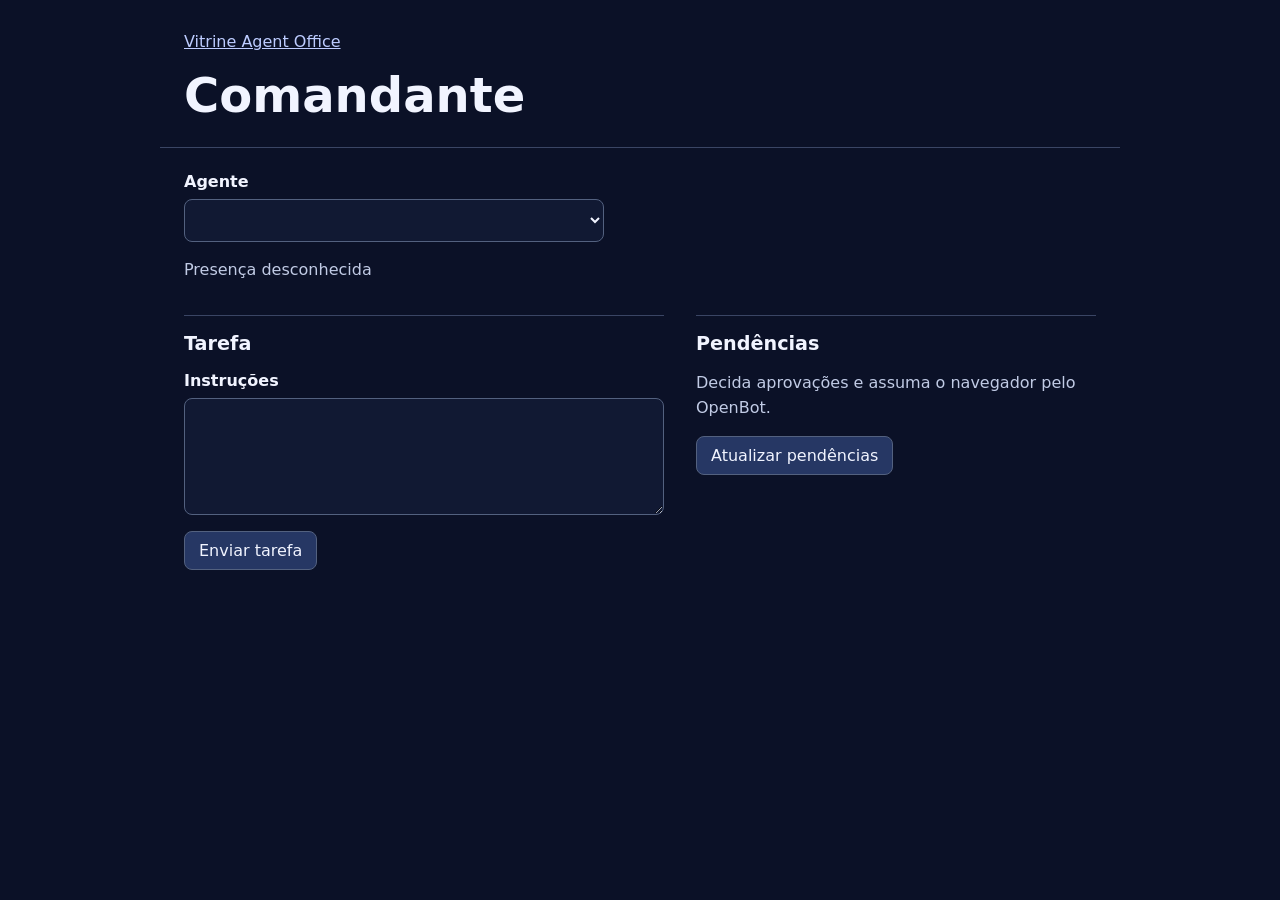
==== server/commander.html @ 0d46b2a8 "Agent Office: escritório isométrico dos agentes, servidor e deploy Interface (office-design/ → proto" ====
<!doctype html>
<html lang="pt-BR">
<head>
  <meta charset="utf-8">
  <meta name="viewport" content="width=device-width, initial-scale=1">
  <meta name="robots" content="noindex">
  <title>Comandante · Agent Office</title>
  <style>
    :root { color-scheme: dark; font-family: system-ui, sans-serif; background: #0b1127; color: #f1f4ff; }
    * { box-sizing: border-box; }
    header, main { max-width: 960px; margin: auto; padding: 24px; }
    header { border-bottom: 1px solid #3a4564; }
    a { color: #bdccff; }
    h1 { font-size: clamp(2rem, 5vw, 3rem); font-weight: 600; margin: 16px 0 0; }
    h2 { font-size: 1.2rem; font-weight: 600; margin: 0; }
    label { display: block; font-weight: 600; margin: 0 0 8px; }
    p { line-height: 1.55; }
    .muted, [role="status"] { color: #c1cbe5; }
    select, textarea, input, button { font: inherit; border-radius: 8px; border: 1px solid #53617f; }
    select, textarea, input { color: inherit; background: #111933; padding: 10px; width: 100%; }
    select { max-width: 420px; }
    textarea { resize: vertical; }
    button { background: #263764; color: inherit; padding: 9px 14px; cursor: pointer; }
    button:disabled { opacity: .55; cursor: default; }
    :focus-visible { outline: 2px solid #ffd27a; outline-offset: 3px; }
    .columns { display: grid; grid-template-columns: 1.2fr 1fr; gap: 32px; margin-top: 32px; }
    section { border-top: 1px solid #3a4564; padding-top: 16px; min-width: 0; }
    form { margin: 16px 0; }
    form button { margin-top: 12px; }
    article { border-top: 1px solid #3a4564; margin-top: 16px; padding-top: 12px; }
    fieldset { border: 0; padding: 0; margin: 0; min-width: 0; }
    fieldset label:not(:first-child) { margin-top: 16px; }
    #answer { white-space: pre-wrap; overflow-wrap: anywhere; }
    @media (max-width: 650px) { .columns { grid-template-columns: 1fr; } }
  </style>
</head>
<body>
  <header>
    <a href="https://agents.mateus-bueno.dev/">Vitrine Agent Office</a>
    <h1>Comandante</h1>
  </header>
  <main>
    <label for="agent">Agente</label>
    <select id="agent"></select>
    <p id="presence" class="muted">Presença desconhecida</p>
    <div class="columns">
      <section aria-labelledby="taskHeading">
        <h2 id="taskHeading">Tarefa</h2>
        <form id="dispatch">
          <label for="message">Instruções</label>
          <textarea id="message" required maxlength="4000" rows="5"></textarea>
          <button id="send" type="submit">Enviar tarefa</button>
        </form>
        <p id="delivery" role="status"></p>
        <p id="answer" hidden></p>
      </section>
      <section aria-labelledby="pendingHeading">
        <h2 id="pendingHeading">Pendências</h2>
        <p class="muted">Decida aprovações e assuma o navegador pelo OpenBot.</p>
        <button type="button" id="refresh">Atualizar pendências</button>
        <p id="pendingStatus" role="status"></p>
        <div id="pending"></div>
      </section>
    </div>
  </main>
  <script>
    'use strict';
    const catalog = /* AGENT_CATALOG */ [];
    const byId = id => document.getElementById(id);
    const agent = byId('agent');
    const message = byId('message');
    const send = byId('send');
    const refresh = byId('refresh');
    const deliveries = new Map();
    const drafts = new Map();
    const presence = new Map();
    const active = new Set(['queued', 'starting', 'running']);
    const deliveryLabels = {
      queued: 'Na fila', starting: 'Iniciando', running: 'Em execução', completed: 'Concluída',
      failed: 'Falhou', interrupted: 'Interrompida', cancelled: 'Cancelada'
    };
    const presenceLabels = { ready: 'Disponível', working: 'Trabalhando', queued: 'Na fila', waiting: 'Aguardando' };
    const roomNames = { 'Hub Central': 'Recepção', 'War Room Infra': 'Sala técnica', 'Product Lab': 'Estúdio', 'Personal Ops': 'Dia a dia' };
    const groups = new Map();
    for (const { slug, displayName, room } of catalog) {
      if (!groups.has(room)) {
        const group = document.createElement('optgroup');
        group.label = roomNames[room] || room;
        agent.append(group);
        groups.set(room, group);
      }
      groups.get(room).append(new Option(displayName, slug));
    }

    const route = slug => '/api/admin/agents/' + encodeURIComponent(slug);
    let csrfToken;
    async function api(path, body) {
      const headers = { Accept: 'application/json' };
      if (body) {
        csrfToken ||= (await api('/api/admin/session')).csrfToken;
        headers['Content-Type'] = 'application/json';
        headers['X-Agent-Office-CSRF'] = csrfToken;
      }
      const response = await fetch(path, {
        headers, method: body ? 'POST' : 'GET', body: body ? JSON.stringify(body) : undefined,
        redirect: 'manual', cache: 'no-store', signal: AbortSignal.timeout(10000)
      });
      if (!response.ok) {
        const status = response.status || 401;
        if ([401, 403].includes(status)) csrfToken = undefined;
        throw Object.assign(new Error('request_failed'), {
          status, retryAfter: (Number(response.headers.get('Retry-After')) || 0) * 1000
        });
      }
      return response.json();
    }
    function describeError(error) {
      if ([401, 403].includes(error.status)) return 'Sessão indisponível. Confira o acesso pelo Comandante.';
      if (error.status === 404) return 'Este agente ou pedido está indisponível no Comandante.';
      if (error.status === 429) return 'Limite de pedidos atingido. Aguarde antes de tentar de novo.';
      return 'Não foi possível confirmar a operação.';
    }

    let selected = agent.value;
    let pollTimer;
    let polling = false;
    function drawTask() {
      const item = deliveries.get(selected);
      message.readOnly = Boolean(item?.request || active.has(item?.status));
      send.disabled = Boolean(item?.busy || active.has(item?.status));
      send.textContent = item?.request && !item.busy ? 'Repetir o mesmo envio' : 'Enviar tarefa';
      byId('delivery').textContent = item?.notice || deliveryLabels[item?.status] || '';
      byId('answer').textContent = item?.answer || '';
      byId('answer').hidden = !item?.answer;
    }
    function schedulePoll(delay = 3000) {
      clearTimeout(pollTimer);
      const item = deliveries.get(selected);
      if (!document.hidden && !polling && active.has(item?.status)) pollTimer = setTimeout(readDelivery, delay);
    }
    async function readDelivery() {
      const slug = selected;
      const item = deliveries.get(slug);
      if (document.hidden || !active.has(item?.status)) return;
      polling = true;
      let delay;
      try {
        Object.assign(item, await api(route(slug) + '/deliveries/' + encodeURIComponent(item.deliveryId)));
        item.notice = '';
        item.wait = 3000;
      } catch (error) {
        item.notice = describeError(error);
        item.wait = Math.min((item.wait || 3000) * 2, 60000);
        delay = Math.max(item.wait, error.retryAfter || 0);
      } finally {
        polling = false;
        if (slug === selected) drawTask();
        schedulePoll(slug === selected ? delay : 3000);
      }
    }
    document.addEventListener('visibilitychange', () => schedulePoll());

    byId('dispatch').addEventListener('submit', async event => {
      event.preventDefault();
      const slug = selected;
      const previous = deliveries.get(slug);
      const text = message.value.trim();
      if (!text || previous?.busy || active.has(previous?.status)) return;
      const item = {
        request: previous?.request || { text, clientMessageId: crypto.randomUUID() },
        started: previous?.request ? previous.started : Date.now()
      };
      deliveries.set(slug, item);
      if (Date.now() - item.started >= 24 * 60 * 60 * 1000) {
        item.notice = 'O prazo de reenvio terminou. Confira o pedido no OpenBot antes de criar outro.';
        drawTask();
        return;
      }
      item.busy = true;
      item.notice = 'Enviando…';
      drawTask();
      try {
        Object.assign(item, await api(route(slug) + '/messages', item.request));
        item.request = null;
        item.notice = '';
        drafts.delete(slug);
        if (slug === selected) message.value = '';
      } catch (error) {
        const rejected = [400, 404, 413, 415].includes(error.status);
        if (rejected && !previous?.request) item.request = null;
        item.notice = error.status === 409
          ? 'O servidor rejeitou o recibo. Confira a tarefa no OpenBot.'
          : describeError(error);
      } finally {
        item.busy = false;
        if (slug === selected) {
          drawTask();
          schedulePoll();
        }
      }
    });

    let pendingVersion = 0;
    function pendingCard(slug, item, version) {
      const card = document.createElement('article');
      if (item.requiresOpenBot) {
        const title = { approval: 'Aprovação', browser_takeover: 'Controle do navegador', question: 'Pergunta' };
        card.textContent = (title[item.kind] || 'Pendência') + ' disponível no OpenBot.';
        return card;
      }
      const form = document.createElement('form');
      const inputs = [];
      const fields = document.createElement('fieldset');
      for (const question of item.questions) {
        const label = document.createElement('label');
        label.textContent = question.question;
        const input = document.createElement(question.options ? 'select' : 'input');
        input.required = true;
        input.autocomplete = 'off';
        if (question.options) {
          input.append(new Option('Escolher resposta', ''));
          for (const option of question.options) {
            input.append(new Option(option.description ? option.label + ' (' + option.description + ')' : option.label, option.label));
          }
        } else {
          input.maxLength = 1000;
        }
        inputs.push([question.id, input]);
        label.append(input);
        fields.append(label);
      }
      const button = document.createElement('button');
      button.type = 'submit';
      button.textContent = 'Enviar respostas';
      fields.append(button);
      form.append(fields);
      form.addEventListener('submit', async event => {
        event.preventDefault();
        const answers = Object.fromEntries(inputs.map(([id, input]) => [id, [input.value]]));
        if (Object.values(answers).some(([value]) => !value.trim())) return;
        fields.disabled = true;
        const status = byId('pendingStatus');
        try {
          await api(route(slug) + '/pending/' + encodeURIComponent(item.pendingId) + '/answer', { answers });
          if (version === pendingVersion) {
            card.remove();
            status.textContent = 'Resposta enviada.';
          }
        } catch (error) {
          if (version === pendingVersion) {
            const stale = [404, 409].includes(error.status);
            status.textContent = stale ? 'Atualize a lista de pendências.' : describeError(error);
            fields.disabled = stale;
          }
        }
      });
      card.append(form);
      return card;
    }
    async function readPending() {
      const slug = selected;
      const version = ++pendingVersion;
      const status = byId('pendingStatus');
      const list = byId('pending');
      list.replaceChildren();
      status.textContent = 'Consultando…';
      refresh.disabled = true;
      try {
        const { items } = await api(route(slug) + '/pending');
        if (version !== pendingVersion) return;
        list.replaceChildren(...items.map(item => pendingCard(slug, item, version)));
        status.textContent = items.length ? '' : 'Nenhuma pendência.';
      } catch (error) {
        if (version === pendingVersion) status.textContent = describeError(error);
      } finally {
        if (version === pendingVersion) refresh.disabled = false;
      }
    }
    function drawPresence() {
      byId('presence').textContent = presenceLabels[presence.get(selected)] || 'Presença desconhecida';
    }
    agent.addEventListener('change', () => {
      drafts.set(selected, message.value);
      selected = agent.value;
      message.value = deliveries.get(selected)?.request?.text || drafts.get(selected) || '';
      drawTask();
      drawPresence();
      schedulePoll();
      readPending();
    });
    refresh.addEventListener('click', readPending);
    api('/api/admin/state').then(({ agents }) => {
      for (const { slug, status } of agents) presence.set(slug, status);
      drawPresence();
    }).catch(() => drawPresence());
    drawTask();
    if (selected) readPending();
  </script>
</body>
</html>
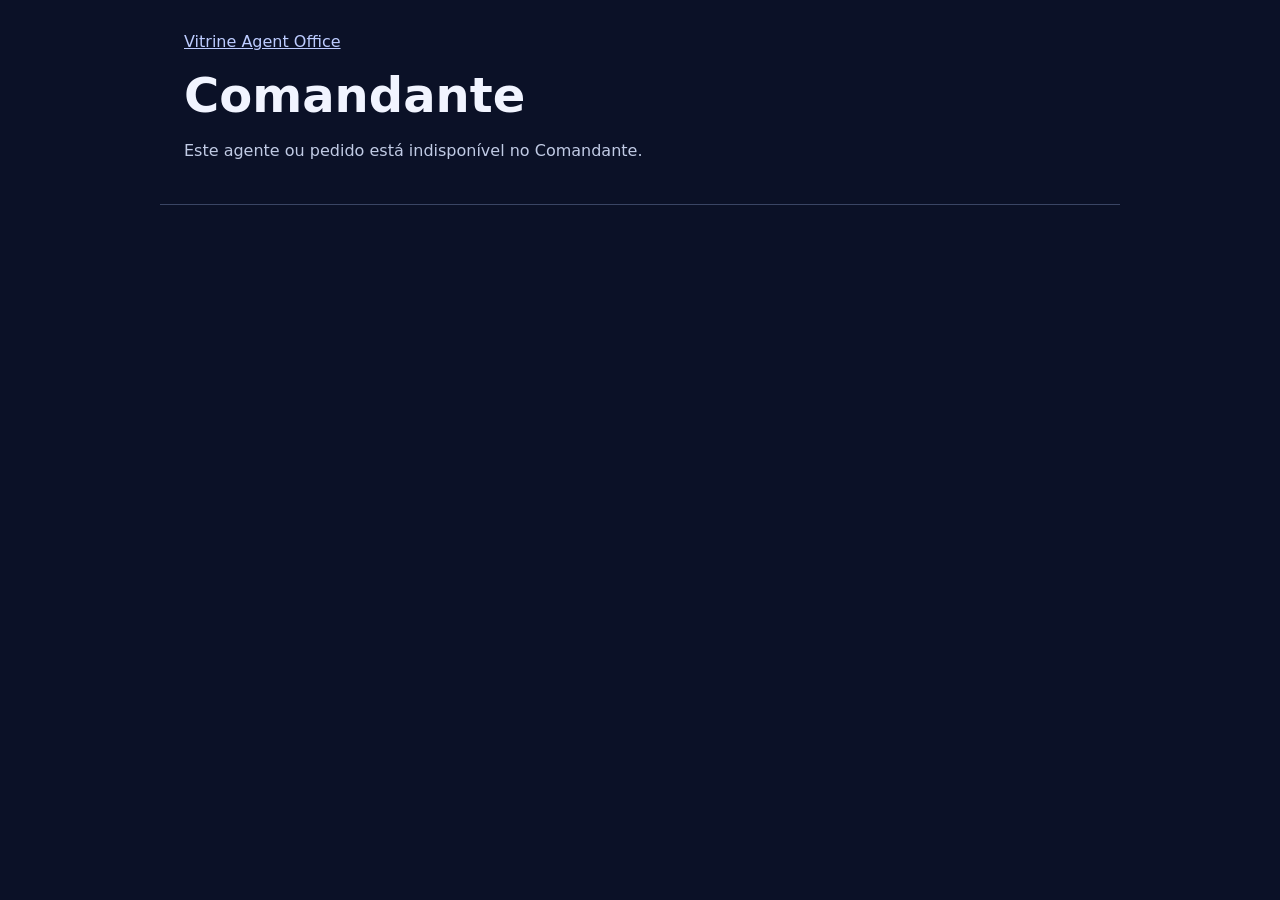
==== commit fa2546da: "Reforça a segurança do Agent Office Co-authored-by: OpenBot <335604065+openbotgit[bot]@users.noreply" ====
--- a/server/commander.html
+++ b/server/commander.html
@@ -39,7 +39,17 @@
     <a href="https://agents.mateus-bueno.dev/">Vitrine Agent Office</a>
     <h1>Comandante</h1>
   </header>
-  <main>
+  <main id="signIn" hidden>
+    <form id="login" method="post">
+      <label for="password">Senha do Comandante</label>
+      <input id="password" type="password" autocomplete="current-password" required maxlength="1024">
+      <button id="enter" type="submit">Entrar</button>
+    </form>
+    <p id="loginStatus" role="status"></p>
+  </main>
+  <main id="workspace" hidden>
+    <button id="logout" type="button" hidden>Sair</button>
+    <p id="sessionStatus" role="status"></p>
     <label for="agent">Agente</label>
     <select id="agent"></select>
     <p id="presence" class="muted">Presença desconhecida</p>
@@ -66,6 +76,7 @@
   <script>
     'use strict';
     const catalog = /* AGENT_CATALOG */ [];
+    const passwordLogin = /* PASSWORD_LOGIN */ false;
     const byId = id => document.getElementById(id);
     const agent = byId('agent');
     const message = byId('message');
@@ -94,12 +105,24 @@
 
     const route = slug => '/api/admin/agents/' + encodeURIComponent(slug);
     let csrfToken;
+    let signedIn = false;
+    function showLogin(text = '') {
+      signedIn = false;
+      clearTimeout(pollTimer);
+      byId('workspace').hidden = true;
+      byId('signIn').hidden = false;
+      byId('loginStatus').textContent = text;
+      byId('password').focus();
+    }
+
     async function api(path, body) {
       const headers = { Accept: 'application/json' };
       if (body) {
-        csrfToken ||= (await api('/api/admin/session')).csrfToken;
         headers['Content-Type'] = 'application/json';
-        headers['X-Agent-Office-CSRF'] = csrfToken;
+        if (path !== '/api/admin/login') {
+          csrfToken ||= (await api('/api/admin/session')).csrfToken;
+          headers['X-Agent-Office-CSRF'] = csrfToken;
+        }
       }
       const response = await fetch(path, {
         headers, method: body ? 'POST' : 'GET', body: body ? JSON.stringify(body) : undefined,
@@ -107,7 +130,8 @@
       });
       if (!response.ok) {
         const status = response.status || 401;
-        if ([401, 403].includes(status)) csrfToken = undefined;
+        if (status === 401 || status === 403) csrfToken = undefined;
+        if (status === 401 && passwordLogin && signedIn) showLogin('Entre novamente para continuar.');
         throw Object.assign(new Error('request_failed'), {
           status, retryAfter: (Number(response.headers.get('Retry-After')) || 0) * 1000
         });
@@ -136,7 +160,7 @@
     function schedulePoll(delay = 3000) {
       clearTimeout(pollTimer);
       const item = deliveries.get(selected);
-      if (!document.hidden && !polling && active.has(item?.status)) pollTimer = setTimeout(readDelivery, delay);
+      if (signedIn && !document.hidden && !polling && active.has(item?.status)) pollTimer = setTimeout(readDelivery, delay);
     }
     async function readDelivery() {
       const slug = selected;
@@ -289,12 +313,57 @@
       readPending();
     });
     refresh.addEventListener('click', readPending);
-    api('/api/admin/state').then(({ agents }) => {
-      for (const { slug, status } of agents) presence.set(slug, status);
-      drawPresence();
-    }).catch(() => drawPresence());
-    drawTask();
-    if (selected) readPending();
+    function openWorkspace(token) {
+      csrfToken = token;
+      signedIn = true;
+      byId('signIn').hidden = true;
+      byId('workspace').hidden = false;
+      byId('logout').hidden = !passwordLogin;
+      api('/api/admin/state').then(({ agents }) => {
+        for (const { slug, status } of agents) presence.set(slug, status);
+        drawPresence();
+      }).catch(() => drawPresence());
+      drawTask();
+      schedulePoll();
+      if (selected) readPending();
+    }
+    byId('login').addEventListener('submit', async event => {
+      event.preventDefault();
+      if (byId('enter').disabled) return;
+      const input = byId('password');
+      const password = input.value;
+      input.value = '';
+      byId('enter').disabled = true;
+      byId('loginStatus').textContent = 'Verificando…';
+      try {
+        openWorkspace((await api('/api/admin/login', { password })).csrfToken);
+      } catch (error) {
+        showLogin(error.status === 401 ? 'Senha incorreta.' : describeError(error));
+      } finally {
+        byId('enter').disabled = false;
+      }
+    });
+    byId('logout').addEventListener('click', async () => {
+      const button = byId('logout');
+      button.disabled = true;
+      try {
+        await api('/api/admin/logout', {});
+        location.reload();
+      } catch (error) {
+        byId('sessionStatus').textContent = describeError(error);
+        button.disabled = false;
+      }
+    });
+    window.addEventListener('pageshow', event => { if (event.persisted) location.reload(); });
+    api('/api/admin/session').then(({ csrfToken }) => openWorkspace(csrfToken)).catch(error => {
+      if (passwordLogin && error.status === 401) showLogin();
+      else {
+        const message = document.createElement('p');
+        message.setAttribute('role', 'status');
+        message.textContent = describeError(error);
+        document.querySelector('header').append(message);
+      }
+    });
   </script>
 </body>
 </html>
